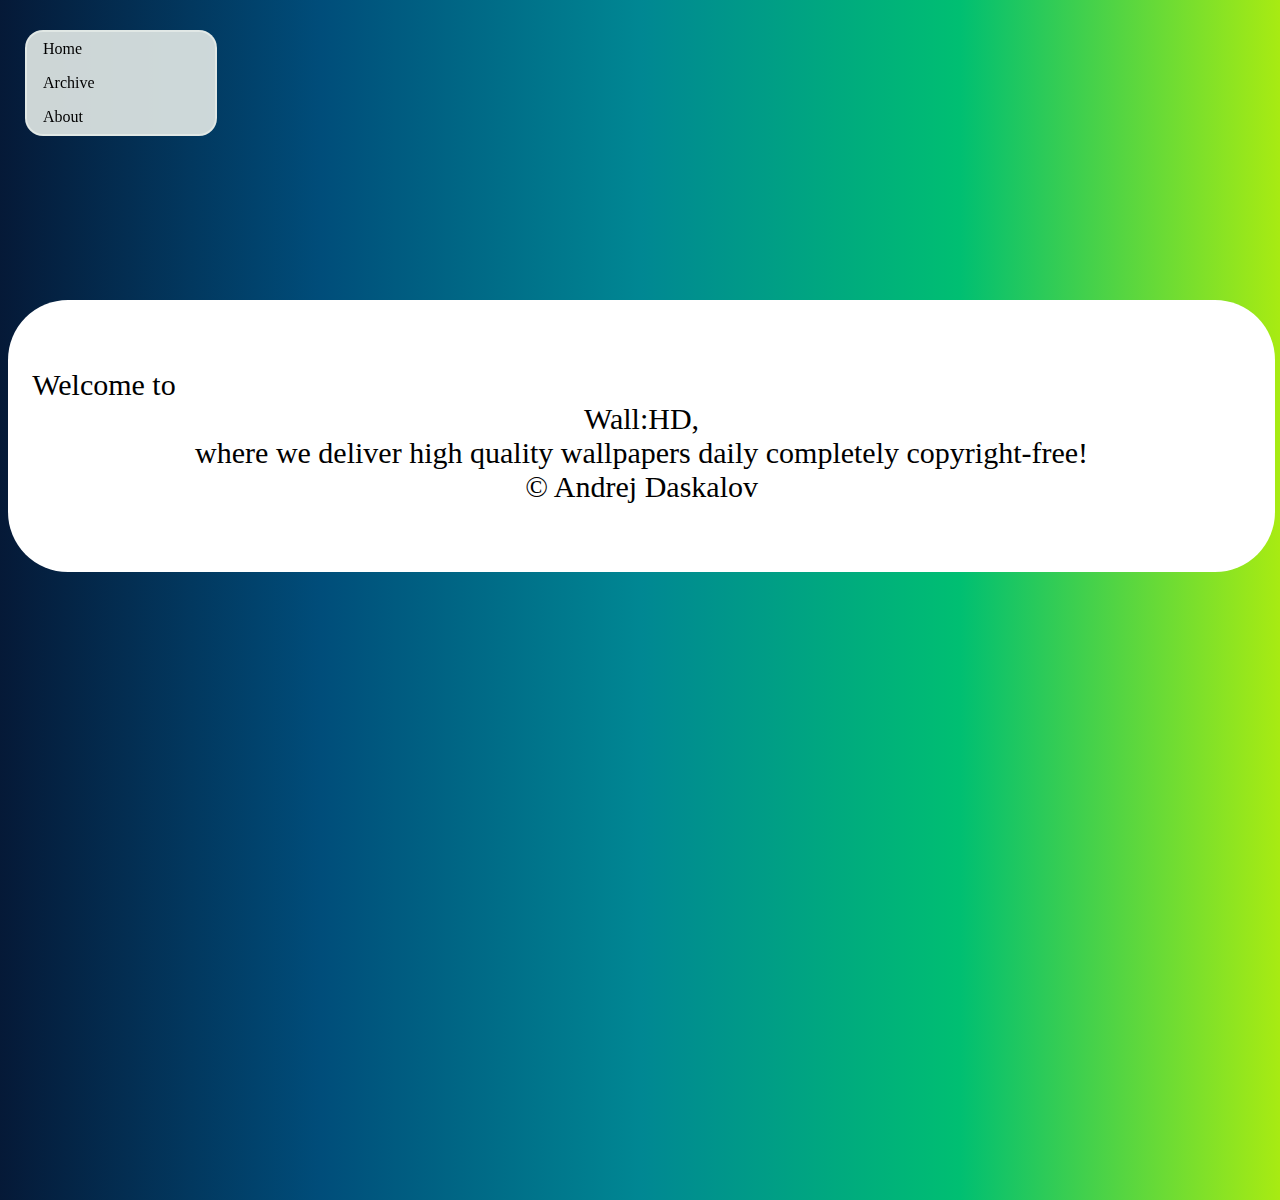
==== about.html @ d4d93e48 "Initial commit" ====
<html>
<head>
<link rel="stylesheet" type="text/css" href="styles.css">
<!--<meta name="viewport" content="width=device-width, initial-scale=1.0">-->
<link href='https://fonts.googleapis.com/css?family=Bungee Shade' rel='stylesheet'>
<script src="https://ajax.googleapis.com/ajax/libs/jquery/3.3.1/jquery.min.js"></script>
</head>
<body>
<div id="title-archive"><h1>Wall:HD</h1></div>
 <div id="container">

<div id="nav">
  <ul>
    <li><a href="default.html">Home</a></li>
    <li><a href="archive.html">Archive</a></li>
    <li><a href="about.html">About</a></li>
  </ul>
</div>


</div>
<div id="welcome">
<p><br /><br />Welcome to Wall:HD, <br/> where we deliver high quality wallpapers daily completely copyright-free!<br/> &copy Andrej Daskalov<br/><br /><br /></p>
</div>
  </div>
<button  id="myBtn" title="Go to top">Top</button>
<script>
// When the user scrolls down 20px from the top of the document, show the button
window.onscroll = function() {scrollFunction()};

function scrollFunction() {
    if (document.body.scrollTop > 20 || document.documentElement.scrollTop > 20) {
        document.getElementById("myBtn").style.display = "block";
    } else {
        document.getElementById("myBtn").style.display = "none";
    }
}
</script>
<script>// When the user clicks on the button, scroll to the top of the document
$('#myBtn').click(function(){
    $('body,html').animate({
        scrollTop: 0
    }, 2000);
});

</script>
<!--<footer>
  <p>&copy Andrej Daskalov</p>
</footer>-->
</body>

</html>
---- styles.css ----
html,body{
  width:100%;
  height: 100%;
}
body {
  background-image: linear-gradient(to right, #051937, #004d7a, #008793, #00bf72, #a8eb12);
  background-repeat: repeat-y;


}
#holder{
  min-height: 100%;
  position:relative;
}
/*#container{
position: sticky;
position: -webkit-sticky;
top:0;
}*/
#nav{
  /*position: absolute;*/
  position: fixed;
  box-sizing: border-box;
  top:30;
  left: 25;
  background-color: rgba(227,234,231,0.90);
  border: 2px solid rgba(227,234,231,0.90);
  border-radius: 18px;
  /*width: 200px;*/
  width:15%;
  display: inline-block;
  float: left;
  z-index:1000;
}
#title {
  /*position: absolute;*/
  position: relative;
  top: 0;
  padding: 1px;

  background-color: rgba(0, 99, 255, 0);
  border: 1px solid rgba(0, 99, 255, 0);
  color:white;
  font-family:Bungee Shade;
  text-align: center;
  box-sizing: border-box;
  /*width:100%;*/
  width: 85%;
  float: right;
  font-size:30px;
  display: inline-block;

  /*  display: inline-block;
  /*  margin-right: 0px;
  margin-left:170px;*/
}
#title-archive{
  position: relative;
  top: 0;
  padding: 1px;

  background-color: rgba(0, 99, 255, 0);
  border: 1px solid rgba(0, 99, 255, 0);
  color:white;
  font-family:Bungee Shade;
  text-align: center;
  box-sizing: border-box;
  /*width:100%;*/
  width: 85%;
  float: right;
  font-size:15px;
}
ul {
  color:black;
  font-family:Roboto;
  list-style-type: none;
  margin: 0;
  padding: 0;
  width: 200px;
}

li a {
  display: block;
  color: #000;
  padding: 8px 16px;
  text-decoration: none;
}

/* Change the link color on hover */
li a:hover {
  background-color: #b4b4b4;
  border-radius: 18px;
  color: white;
}
#body{
  padding-bottom: 100px;
}
#content{
  position: absolute;
  top:200;
  left:25%;
  right:25;
  width:50%;
}
#content-archive{
  position: relative;
  top:20;
  left:25;
  right:25;

}
#content img {
  background-color: #ffff;
  border: 20px solid #ffff;
  border-radius: 25px;

}
#content-archive img {
  background-color: #ffff;
  border: 20px solid #ffff;
  border-radius: 25px;

}
#content p {
  background-color: #ffff;
  border: 20px solid #ffff;
  border-radius: 25px;
  color:black;
  font-size: 20px;
  font-family: Roboto;
  text-align: center;
}
#myBtn {
  display: none;
  position: fixed;
  bottom: 20px;
  right: 30px;
  z-index: 99;
  font-size: 18px;
  border: none;
  outline: none;
  background-color: white;
  color: black;
  cursor: pointer;
  padding: 20px;
  border-radius: 60px;

}

#myBtn:hover {
  background-color: #b4b4b4;
}
#welcome{
  width:99%;
  background-color: white;


  position: relative;
  box-sizing: border-box;
  text-align: center;
  font-size: 30px;
  font-family: Roboto;

  border-radius: 60px;

}
#welcome p{
  margin-top: 300px;
  margin-bottom: 50px;
}
footer{
  height: 10px;
  width:100%;
  position: absolute;
  left: 0;
  bottom: 0;
  font-family: Roboto;

}
footer p {
  color: white;
}
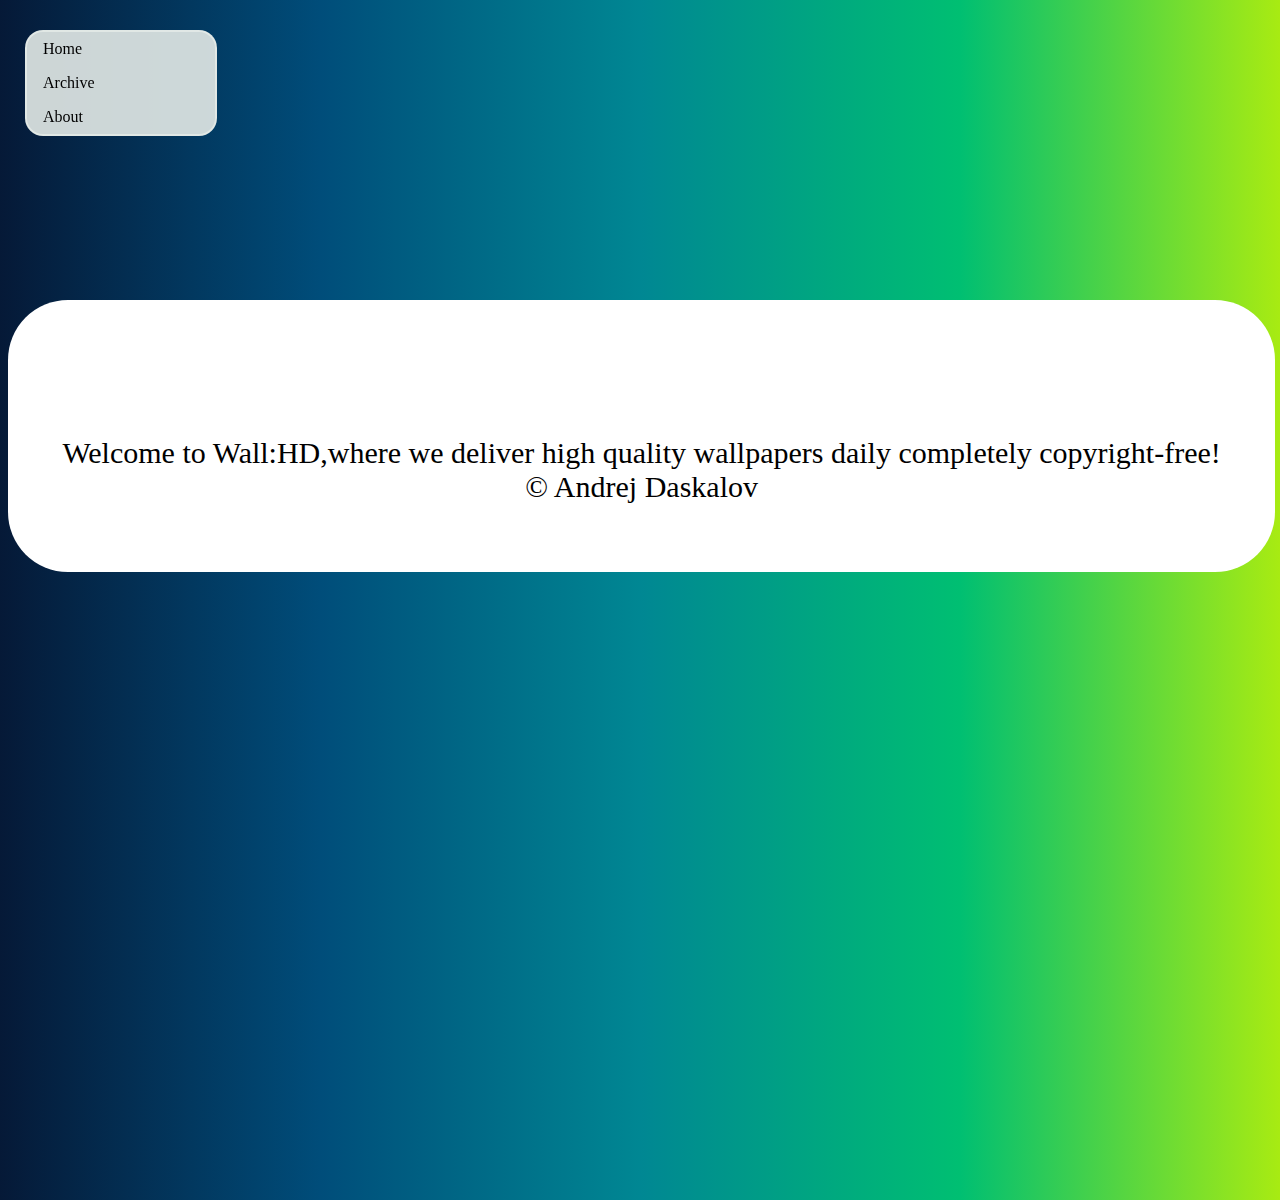
==== commit cbd9dec4: "Fixed footer on main page; Small fix on about page;" ====
--- a/about.html
+++ b/about.html
@@ -20,7 +20,7 @@
 
 </div>
 <div id="welcome">
-<p><br /><br />Welcome to Wall:HD, <br/> where we deliver high quality wallpapers daily completely copyright-free!<br/> &copy Andrej Daskalov<br/><br /><br /></p>
+<p><br><br><br><br>Welcome to Wall:HD,where we deliver high quality wallpapers daily completely copyright-free!<br/> &copy Andrej Daskalov<br/><br /><br /></p>
 </div>
   </div>
 <button  id="myBtn" title="Go to top">Top</button>
--- a/styles.css
+++ b/styles.css
@@ -93,7 +93,9 @@
   color: white;
 }
 #body{
+  padding: 10px;
   padding-bottom: 100px;
+  height: 100%;
 }
 #content{
   position: absolute;
@@ -101,6 +103,7 @@
   left:25%;
   right:25;
   width:50%;
+
 }
 #content-archive{
   position: relative;
@@ -168,15 +171,25 @@
   margin-top: 300px;
   margin-bottom: 50px;
 }
-footer{
+#footer{
   height: 10px;
   width:100%;
   position: absolute;
   left: 0;
   bottom: 0;
-  font-family: Roboto;
+
+
+  background-color: #ffff;
+  border: 20px solid #ffff;
+  border-radius: 25px;
+
 
 }
-footer p {
-  color: white;
+#footer p {
+  vertical-align: middle;
+  color: black;
+  font-family: Roboto;
+  text-align:center;
+vertical-align: middle;
+line-height: 5px;
 }
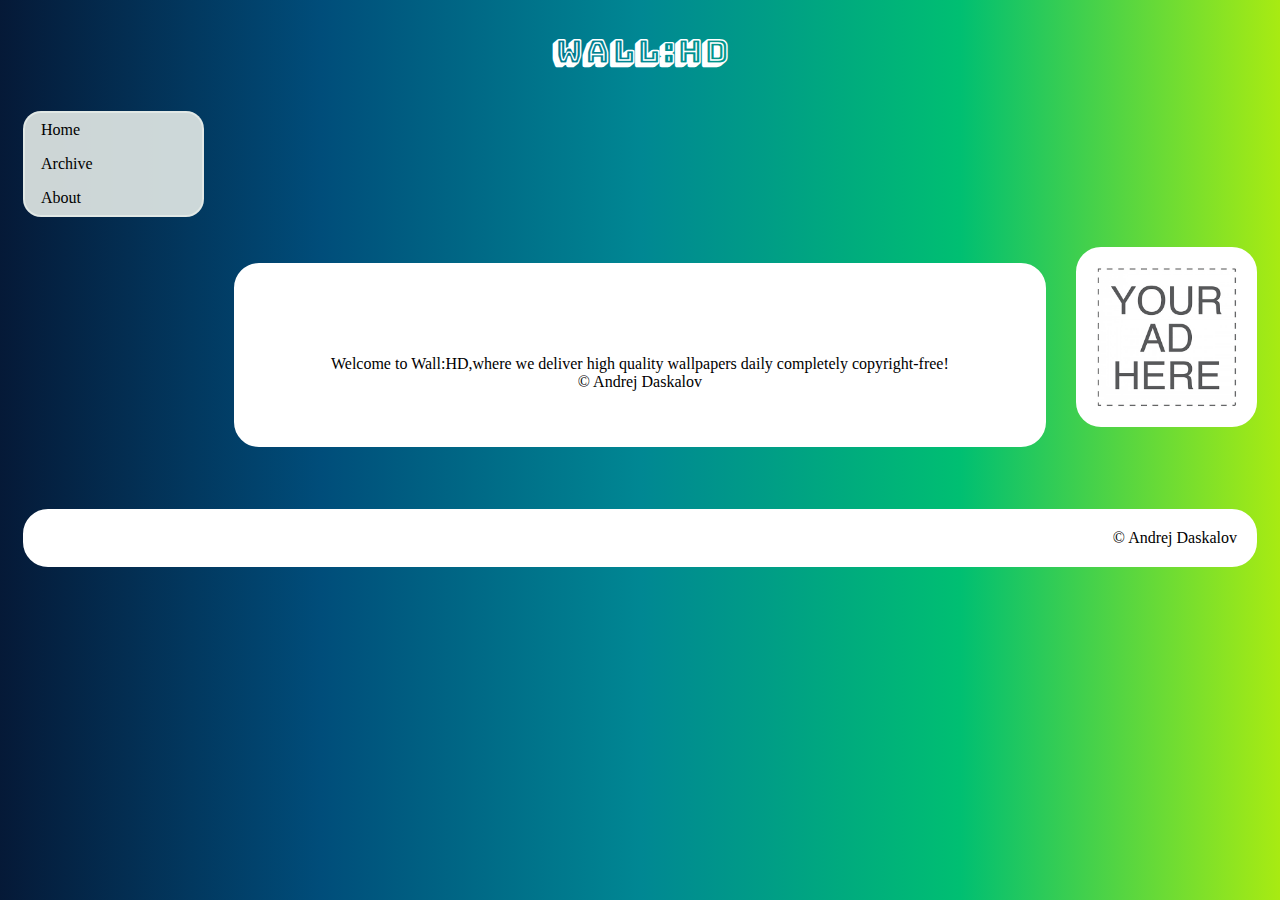
==== commit e39db850: "*Site completely rewritten from scratch; *built from the ground up with mobile in mind(viewport); *f" ====
--- a/about.html
+++ b/about.html
@@ -1,52 +1,38 @@
 <html>
 <head>
-<link rel="stylesheet" type="text/css" href="styles.css">
-<!--<meta name="viewport" content="width=device-width, initial-scale=1.0">-->
-<link href='https://fonts.googleapis.com/css?family=Bungee Shade' rel='stylesheet'>
-<script src="https://ajax.googleapis.com/ajax/libs/jquery/3.3.1/jquery.min.js"></script>
+  <meta charset="utf-8">
+  <title>Wall:HD Archive</title>
+  <link rel="stylesheet" type="text/css" href="styles.css">
+  <meta name="viewport" content="width=device-width, initial-scale=1.0">
+  <link href='https://fonts.googleapis.com/css?family=Bungee Shade' rel='stylesheet'>
+  <script src="https://ajax.googleapis.com/ajax/libs/jquery/3.3.1/jquery.min.js"></script>
 </head>
 <body>
-<div id="title-archive"><h1>Wall:HD</h1></div>
- <div id="container">
-
-<div id="nav">
-  <ul>
-    <li><a href="default.html">Home</a></li>
-    <li><a href="archive.html">Archive</a></li>
-    <li><a href="about.html">About</a></li>
-  </ul>
-</div>
-
-
-</div>
-<div id="welcome">
-<p><br><br><br><br>Welcome to Wall:HD,where we deliver high quality wallpapers daily completely copyright-free!<br/> &copy Andrej Daskalov<br/><br /><br /></p>
-</div>
+  <div class="header">
+    <h1>Wall:HD</h1>
   </div>
-<button  id="myBtn" title="Go to top">Top</button>
-<script>
-// When the user scrolls down 20px from the top of the document, show the button
-window.onscroll = function() {scrollFunction()};
-
-function scrollFunction() {
-    if (document.body.scrollTop > 20 || document.documentElement.scrollTop > 20) {
-        document.getElementById("myBtn").style.display = "block";
-    } else {
-        document.getElementById("myBtn").style.display = "none";
-    }
-}
-</script>
-<script>// When the user clicks on the button, scroll to the top of the document
-$('#myBtn').click(function(){
-    $('body,html').animate({
-        scrollTop: 0
-    }, 2000);
-});
-
-</script>
-<!--<footer>
-  <p>&copy Andrej Daskalov</p>
-</footer>-->
+  <div class="row">
+    <div class="col-2 menu">
+      <ul>
+        <li><a href="index.html">Home</a></li>
+        <li><a href="archive.html">Archive</a></li>
+        <li><a href="about.html">About</a></li>
+      </ul>
+    </div>
+  </div>
+  <div class="row">
+    <div class="col-2 spacer"></div>
+    <div class="col-8 content">
+      <p><br><br><br><br>Welcome to Wall:HD,where we deliver high quality wallpapers daily completely copyright-free!<br/> &copy Andrej Daskalov<br/><br /><br /></p>
+    </div>
+    <div class="col-2 side">
+      <img src="ad.png" alt="ad spot"></img>
+    </div>
+  </div>
+  <div class="row">
+    <div class="col-12 footer">
+      <p>&copy Andrej Daskalov</p>
+    </div>
+  </div>
 </body>
-
 </html>
--- a/styles.css
+++ b/styles.css
@@ -1,195 +1,129 @@
-html,body{
+* {
+  box-sizing: border-box;
+}
+[class*="col-"] {
+  float: left;
+  padding: 15px;
+  border: 1px solid red;
   width:100%;
-  height: 100%;
+  div.spacer{
+    display: none;
+  }
 }
-body {
-  background-image: linear-gradient(to right, #051937, #004d7a, #008793, #00bf72, #a8eb12);
-  background-repeat: repeat-y;
+.row::after {
+  content: "";
+  clear: both;
+  display: table;
+}
+@media only screen and (min-width: 600px) {
+  .col-1 {width: 8.33%;}
+  .col-2 {width: 16.66%;}
+  .col-3 {width: 25%;}
+  .col-4 {width: 33.33%;}
+  .col-5 {width: 41.66%;}
+  .col-6 {width: 50%;}
+  .col-7 {width: 58.33%;}
+  .col-8 {width: 66.66%;}
+  .col-9 {width: 75%;}
+  .col-10 {width: 83.33%;}
+  .col-11 {width: 91.66%;}
+  .col-12 {width: 100%;}
+  .spacer {display: block;}
+  .main img{margin-left: 16.665%;
+    margin-right: 16.665%;}
+  }
 
+  body {
+    background-image: linear-gradient(to right, #051937, #004d7a, #008793, #00bf72, #a8eb12);
+    background-repeat: repeat-y;}
 
-}
-#holder{
-  min-height: 100%;
-  position:relative;
-}
-/*#container{
-position: sticky;
-position: -webkit-sticky;
-top:0;
-}*/
-#nav{
-  /*position: absolute;*/
-  position: fixed;
-  box-sizing: border-box;
-  top:30;
-  left: 25;
-  background-color: rgba(227,234,231,0.90);
-  border: 2px solid rgba(227,234,231,0.90);
-  border-radius: 18px;
-  /*width: 200px;*/
-  width:15%;
-  display: inline-block;
-  float: left;
-  z-index:1000;
-}
-#title {
-  /*position: absolute;*/
-  position: relative;
-  top: 0;
-  padding: 1px;
+    .header{
+      background-color: rgba(0, 99, 255, 0);
+      border: 1px solid rgba(0, 99, 255, 0);
+      color:white;
+      font-family:Bungee Shade;
+      text-align: center;
+    }
 
-  background-color: rgba(0, 99, 255, 0);
-  border: 1px solid rgba(0, 99, 255, 0);
-  color:white;
-  font-family:Bungee Shade;
-  text-align: center;
-  box-sizing: border-box;
-  /*width:100%;*/
-  width: 85%;
-  float: right;
-  font-size:30px;
-  display: inline-block;
+    .menu ul{
+      background-color: rgba(227,234,231,0.90);
+      border: 2px solid rgba(227,234,231,0.90);
+      border-radius: 18px;
+      list-style-type: none;
+      margin: 0;
+      padding: 0;
+      color:black;
+      font-family:Roboto;
 
-  /*  display: inline-block;
-  /*  margin-right: 0px;
-  margin-left:170px;*/
-}
-#title-archive{
-  position: relative;
-  top: 0;
-  padding: 1px;
+    }
+    .menu li a{
+      display: block;
+      color: #000;
+      padding: 8px 16px;
+      text-decoration: none;
+    }
+    .menu li a:hover {
+      background-color: #b4b4b4;
+      border-radius: 18px;
+      color: white;
+    }
+    .menu{
+      border: none;
+    }
+    .content{
+      border:none;
+    }
+    .spacer{
+      border: none;
+    }
+    .side{
+      border: none;
+    }
+    .footer{
+      border: none;
+    }
+    .content img{
+      background-color: white;
+      border: 20px solid white;
+      border-radius: 25px;
+      max-width: 100%;
+      max-height: 100%;
+    }
+    .content p{
+      background-color: white;
+      border: 20px solid white;
+      border-radius: 25px;
+      color: black;
+      font-family: Roboto;
+      text-align: center;
+    }
+    .side img{
+      background-color: white;
+      border: 20px solid white;
+      border-radius: 25px;
+      max-width: 100%;
+      max-height: 100%;
 
-  background-color: rgba(0, 99, 255, 0);
-  border: 1px solid rgba(0, 99, 255, 0);
-  color:white;
-  font-family:Bungee Shade;
-  text-align: center;
-  box-sizing: border-box;
-  /*width:100%;*/
-  width: 85%;
-  float: right;
-  font-size:15px;
-}
-ul {
-  color:black;
-  font-family:Roboto;
-  list-style-type: none;
-  margin: 0;
-  padding: 0;
-  width: 200px;
-}
+    }
+    .footer p{
+      background-color: white;
+      border: 20px solid white;
+      border-radius: 25px;
+      color: black;
+      font-family: Roboto;
+      text-align: right;
+    }
+    #myBtn {
+      display: none;
+      position: fixed;
+      bottom: 20px;
+      right: 30px;
 
-li a {
-  display: block;
-  color: #000;
-  padding: 8px 16px;
-  text-decoration: none;
-}
-
-/* Change the link color on hover */
-li a:hover {
-  background-color: #b4b4b4;
-  border-radius: 18px;
-  color: white;
-}
-#body{
-  padding: 10px;
-  padding-bottom: 100px;
-  height: 100%;
-}
-#content{
-  position: absolute;
-  top:200;
-  left:25%;
-  right:25;
-  width:50%;
-
-}
-#content-archive{
-  position: relative;
-  top:20;
-  left:25;
-  right:25;
-
-}
-#content img {
-  background-color: #ffff;
-  border: 20px solid #ffff;
-  border-radius: 25px;
-
-}
-#content-archive img {
-  background-color: #ffff;
-  border: 20px solid #ffff;
-  border-radius: 25px;
-
-}
-#content p {
-  background-color: #ffff;
-  border: 20px solid #ffff;
-  border-radius: 25px;
-  color:black;
-  font-size: 20px;
-  font-family: Roboto;
-  text-align: center;
-}
-#myBtn {
-  display: none;
-  position: fixed;
-  bottom: 20px;
-  right: 30px;
-  z-index: 99;
-  font-size: 18px;
-  border: none;
-  outline: none;
-  background-color: white;
-  color: black;
-  cursor: pointer;
-  padding: 20px;
-  border-radius: 60px;
-
-}
-
-#myBtn:hover {
-  background-color: #b4b4b4;
-}
-#welcome{
-  width:99%;
-  background-color: white;
-
-
-  position: relative;
-  box-sizing: border-box;
-  text-align: center;
-  font-size: 30px;
-  font-family: Roboto;
-
-  border-radius: 60px;
-
-}
-#welcome p{
-  margin-top: 300px;
-  margin-bottom: 50px;
-}
-#footer{
-  height: 10px;
-  width:100%;
-  position: absolute;
-  left: 0;
-  bottom: 0;
-
-
-  background-color: #ffff;
-  border: 20px solid #ffff;
-  border-radius: 25px;
-
-
-}
-#footer p {
-  vertical-align: middle;
-  color: black;
-  font-family: Roboto;
-  text-align:center;
-vertical-align: middle;
-line-height: 5px;
-}
+      font-size: 18px;
+      border: none;
+      outline: none;
+      background-color: white;
+      color: black;
+      cursor: pointer;
+      padding: 20px;
+      border-radius: 60px;
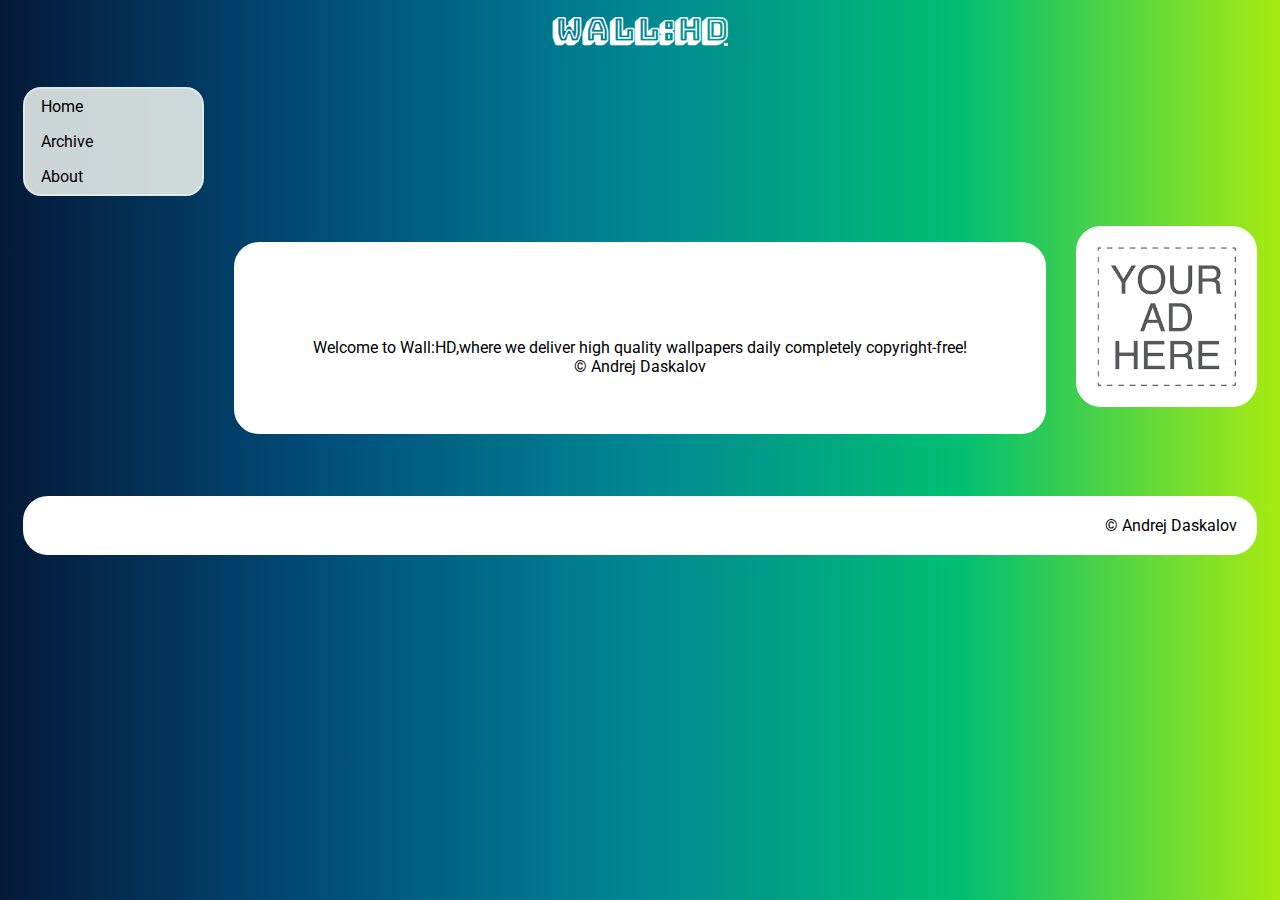
==== commit 0bb4b2ec: "*made the logo a link to the homepage; *Roboto font should now appear on all devices;" ====
--- a/about.html
+++ b/about.html
@@ -4,13 +4,13 @@
   <title>Wall:HD Archive</title>
   <link rel="stylesheet" type="text/css" href="styles.css">
   <meta name="viewport" content="width=device-width, initial-scale=1.0">
+  <link href="https://fonts.googleapis.com/css?family=Roboto" rel="stylesheet">
   <link href='https://fonts.googleapis.com/css?family=Bungee Shade' rel='stylesheet'>
   <script src="https://ajax.googleapis.com/ajax/libs/jquery/3.3.1/jquery.min.js"></script>
 </head>
 <body>
   <div class="header">
-    <h1>Wall:HD</h1>
-  </div>
+    <a href="index.html"><h1>Wall:HD</h1></a>  </div>
   <div class="row">
     <div class="col-2 menu">
       <ul>
--- a/styles.css
+++ b/styles.css
@@ -37,13 +37,13 @@
     background-image: linear-gradient(to right, #051937, #004d7a, #008793, #00bf72, #a8eb12);
     background-repeat: repeat-y;}
 
-    .header{
-      background-color: rgba(0, 99, 255, 0);
-      border: 1px solid rgba(0, 99, 255, 0);
+    .header a{
       color:white;
-      font-family:Bungee Shade;
+      font-family: Bungee Shade;
       text-align: center;
+
     }
+
 
     .menu ul{
       background-color: rgba(227,234,231,0.90);
@@ -53,7 +53,7 @@
       margin: 0;
       padding: 0;
       color:black;
-      font-family:Roboto;
+      font-family: 'Roboto', sans-serif;
 
     }
     .menu li a{
@@ -94,7 +94,7 @@
       border: 20px solid white;
       border-radius: 25px;
       color: black;
-      font-family: Roboto;
+      font-family: 'Roboto', sans-serif;
       text-align: center;
     }
     .side img{
@@ -110,7 +110,7 @@
       border: 20px solid white;
       border-radius: 25px;
       color: black;
-      font-family: Roboto;
+      font-family: 'Roboto', sans-serif;
       text-align: right;
     }
     #myBtn {
